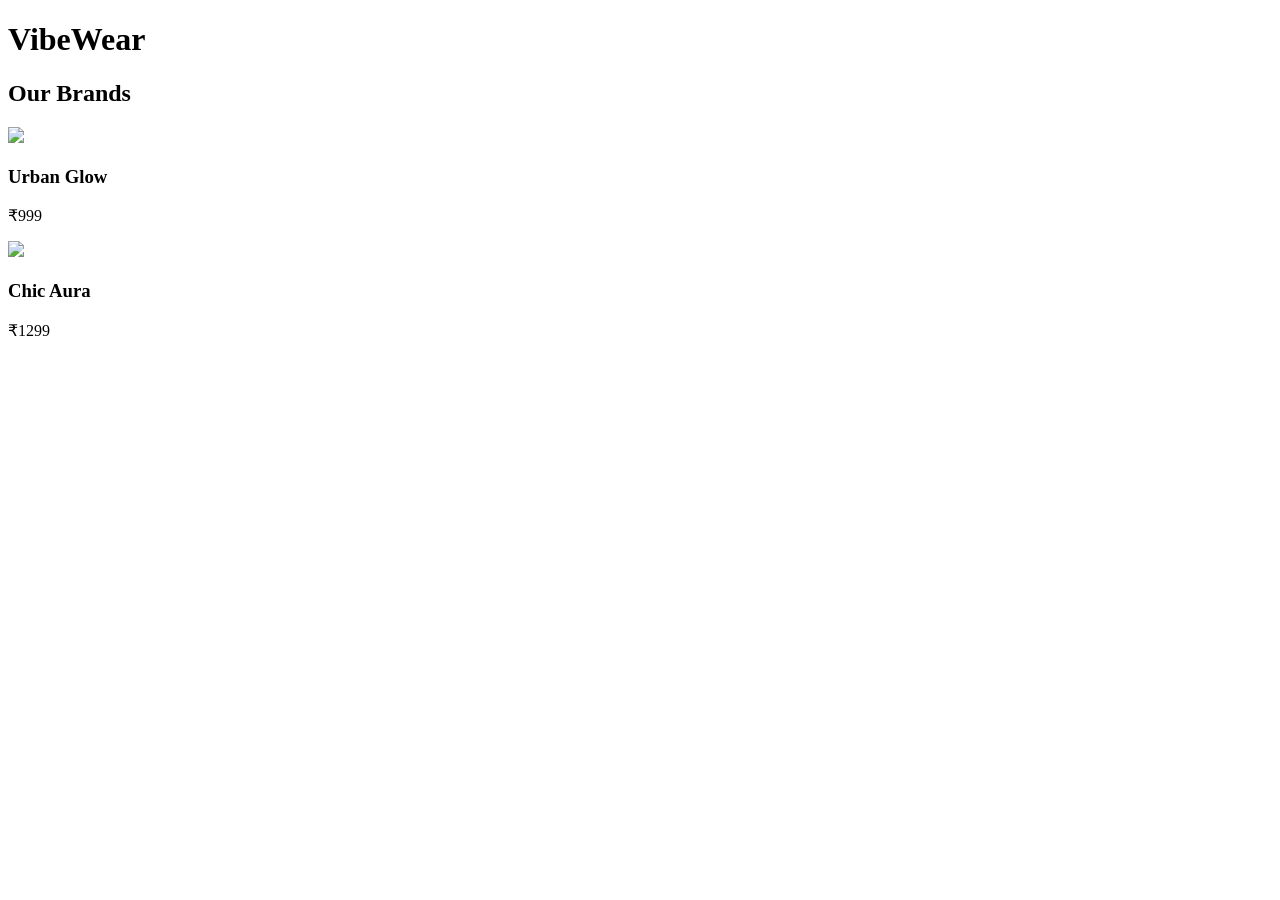
==== shop.html @ 211d8a88 "Create shop.html" ====
<!DOCTYPE html>
<html lang="en">
<head>
  <meta charset="UTF-8">
  <title>Shop - VibeWear</title>
  <link rel="stylesheet" href="style.css">
</head>
<body>
<header>
  <h1>VibeWear</h1>
</header>

<h2 class="title">Our Brands</h2>
<div class="products">
  <div class="card">
    <img src="https://via.placeholder.com/200">
    <h3>Urban Glow</h3>
    <p>₹999</p>
  </div>
  <div class="card">
    <img src="https://via.placeholder.com/200">
    <h3>Chic Aura</h3>
    <p>₹1299</p>
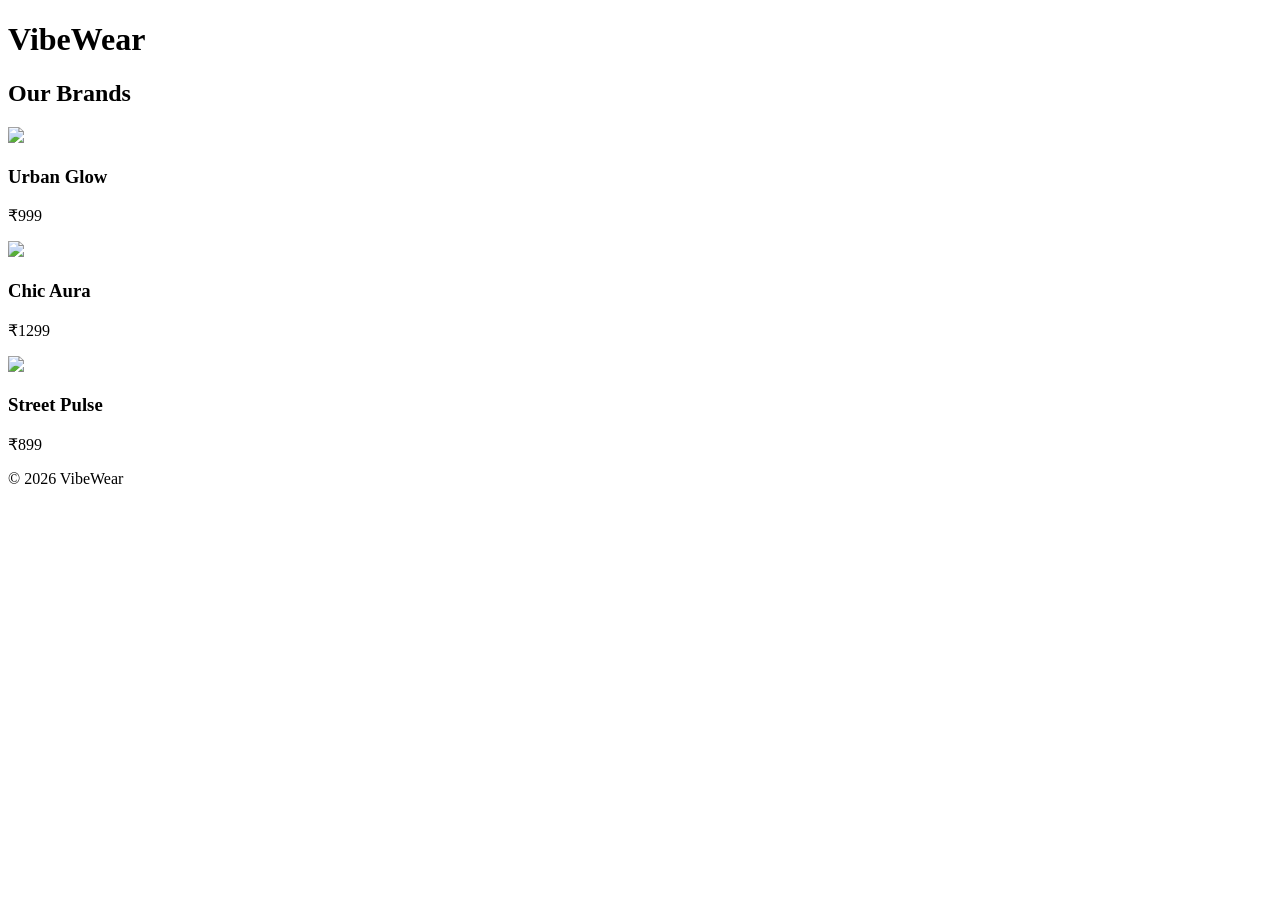
==== commit 40877b5b: "Update shop.html" ====
--- a/shop.html
+++ b/shop.html
@@ -21,3 +21,16 @@
     <img src="https://via.placeholder.com/200">
     <h3>Chic Aura</h3>
     <p>₹1299</p>
+     </div>
+  <div class="card">
+    <img src="https://via.placeholder.com/200">
+    <h3>Street Pulse</h3>
+    <p>₹899</p>
+  </div>
+</div>
+
+<footer>
+  <p>© 2026 VibeWear</p>
+</footer>
+</body>
+</html>
